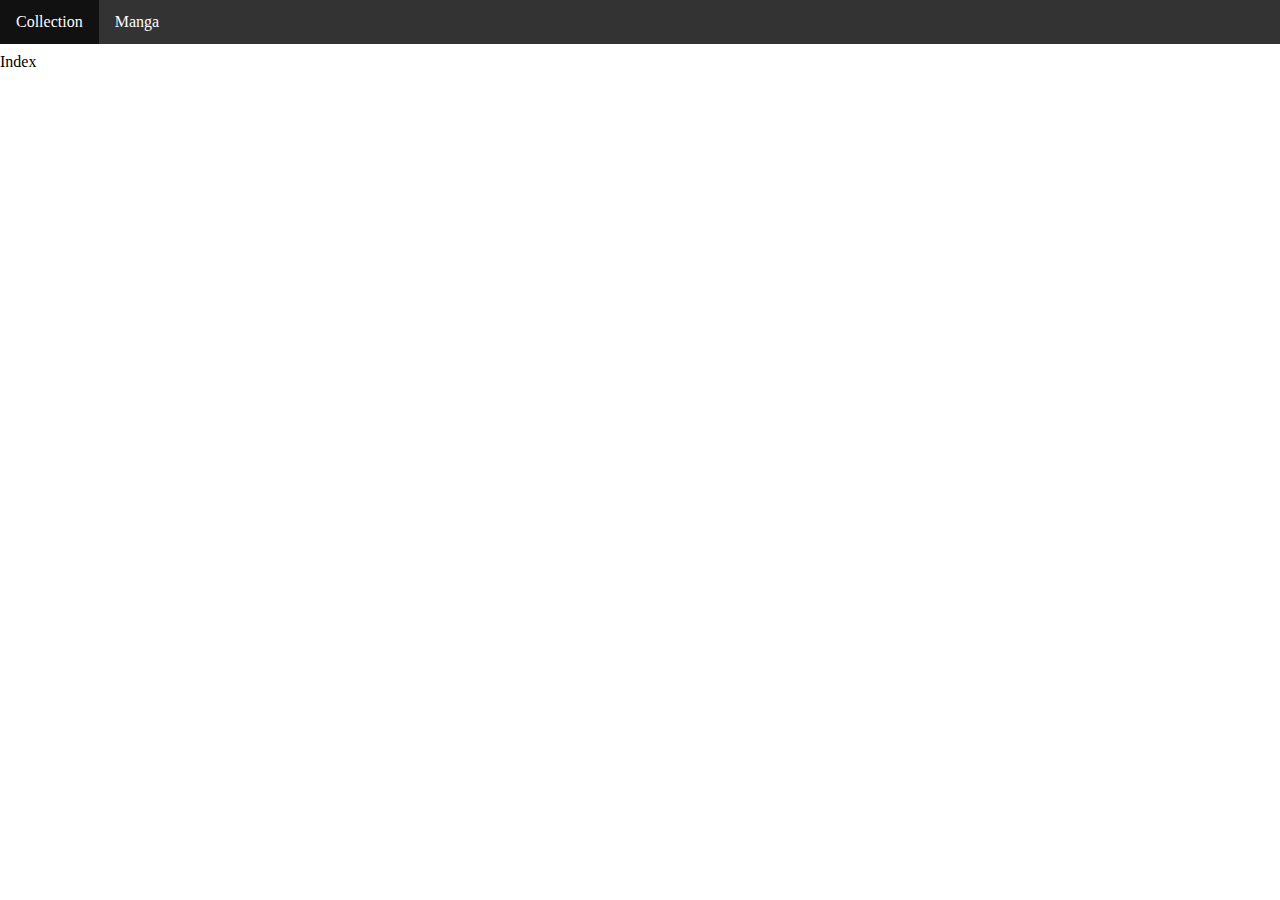
==== index.html @ 8bc2626a "first push base off the project" ====
<!DOCTYPE html>
<html lang="fr">
<head>
    <meta charset="UTF-8">
    <meta name="viewport" content="width=device-width, initial-scale=1.0">
    <link rel="shortcut icon" href="./favicon.ico" type="image/x-icon">
    <link rel="stylesheet" href="./css/style.css">
    <title>Collection</title>
</head>
<body>
    <nav>
        <ul>
            <li><a href="index.html">Collection</a></li>
            <li><a href="manga.html">Manga</a></li>
        </ul>  
    </nav>
    <h1>Index</h1>
</body>
</html>
---- css/style.css ----
*, *:before, *:after {
  box-sizing: border-box;
}

html, body, div, span, object, iframe, figure, h1, h2, h3, h4, h5, h6, p, blockquote, pre, a, code, em, img, small, strike, strong, sub, sup, tt, b, u, i, ol, ul, li, fieldset, form, label, table, caption, tbody, tfoot, thead, tr, th, td, main, canvas, embed, footer, header, nav, section, video {
  margin: 0;
  padding: 0;
  border: 0;
  font-size: 100%;
  font: inherit;
  vertical-align: baseline;
  text-rendering: optimizeLegibility;
  -webkit-font-smoothing: antialiased;
  -webkit-text-size-adjust: none;
     -moz-text-size-adjust: none;
          text-size-adjust: none;
}

footer, header, nav, section, main {
  display: block;
}

body {
  line-height: 1;
}

ol, ul {
  list-style: none;
}

blockquote, q {
  quotes: none;
}

blockquote:before, blockquote:after, q:before, q:after {
  content: "";
  content: none;
}

table {
  border-collapse: collapse;
  border-spacing: 0;
}

input {
  -webkit-appearance: none;
     -moz-appearance: none;
          appearance: none;
  border-radius: 0;
}

.card_manga {
  display: flex;
  flex-direction: column;
  justify-content: center;
  align-items: center;
  width: 250px;
  height: 350px;
  overflow: hidden;
  -o-object-fit: cover;
     object-fit: cover;
  text-align: center;
  cursor: pointer;
  filter: grayscale(100%);
}
.card_manga:hover {
  transition: all 0.5s ease-in-out;
  filter: grayscale(0%);
}
.card_manga img {
  width: 100%;
  height: 100%;
}

.card_anime {
  display: flex;
  flex-direction: column;
  justify-content: center;
  align-items: center;
  width: 250px;
  height: 350px;
  overflow: hidden;
  -o-object-fit: cover;
     object-fit: cover;
  text-align: center;
}
.card_anime img {
  width: 100%;
  height: 100%;
}

nav {
  background-color: #333;
  overflow: hidden;
  margin-bottom: 10px;
}
nav ul {
  list-style-type: none;
  margin: 0;
  padding: 0;
}
nav ul li {
  float: left;
}
nav ul li a {
  display: block;
  color: white;
  text-align: center;
  padding: 14px 16px;
  text-decoration: none;
}
nav ul li a:hover {
  background-color: #111;
}

.manga_title {
  text-align: center;
  font-size: 32px;
  margin: 20px 0;
}

.manga_info {
  display: flex;
  flex-direction: row;
  justify-content: center;
  align-items: center;
  margin-top: 20px;
  border: 2px solid #ccc; /* Bordure */
  border-radius: 8px; /* Coins arrondis */
  background-color: #f9f9f9; /* Fond */
  box-shadow: 0 4px 8px rgba(0, 0, 0, 0.1); /* Ombre */
  padding: 30px; /* Espacement interne */
  width: 50%;
  margin: 0 auto; /* Centre la carte horizontalement */
}
.manga_info .manga_img {
  display: flex;
  flex-direction: column;
  justify-content: center;
  align-items: center;
  width: 250px;
  height: 350px;
  overflow: hidden;
  -o-object-fit: cover;
     object-fit: cover;
  text-align: center;
  border: 2px solid #ccc; /* Bordure */
  border-radius: 8px; /* Coins arrondis */
}
.manga_info .manga_img img {
  width: 100%;
  height: 100%;
}
.manga_info .manga_info {
  margin-left: 20px;
  display: flex;
  flex-direction: column;
  align-items: flex-start;
  justify-content: center;
  height: 350px;
  width: 700px;
}
.manga_info .manga_info p {
  line-height: 2rem;
}

.manga_title {
  text-align: center;
  font-size: 32px;
  margin: 20px 0;
}

#cards_container {
  display: flex;
  flex-wrap: wrap;
  justify-content: center;
  gap: 5px;
  align-items: center;
  margin: 0;
  padding: 0 20px;
}/*# sourceMappingURL=style.css.map */
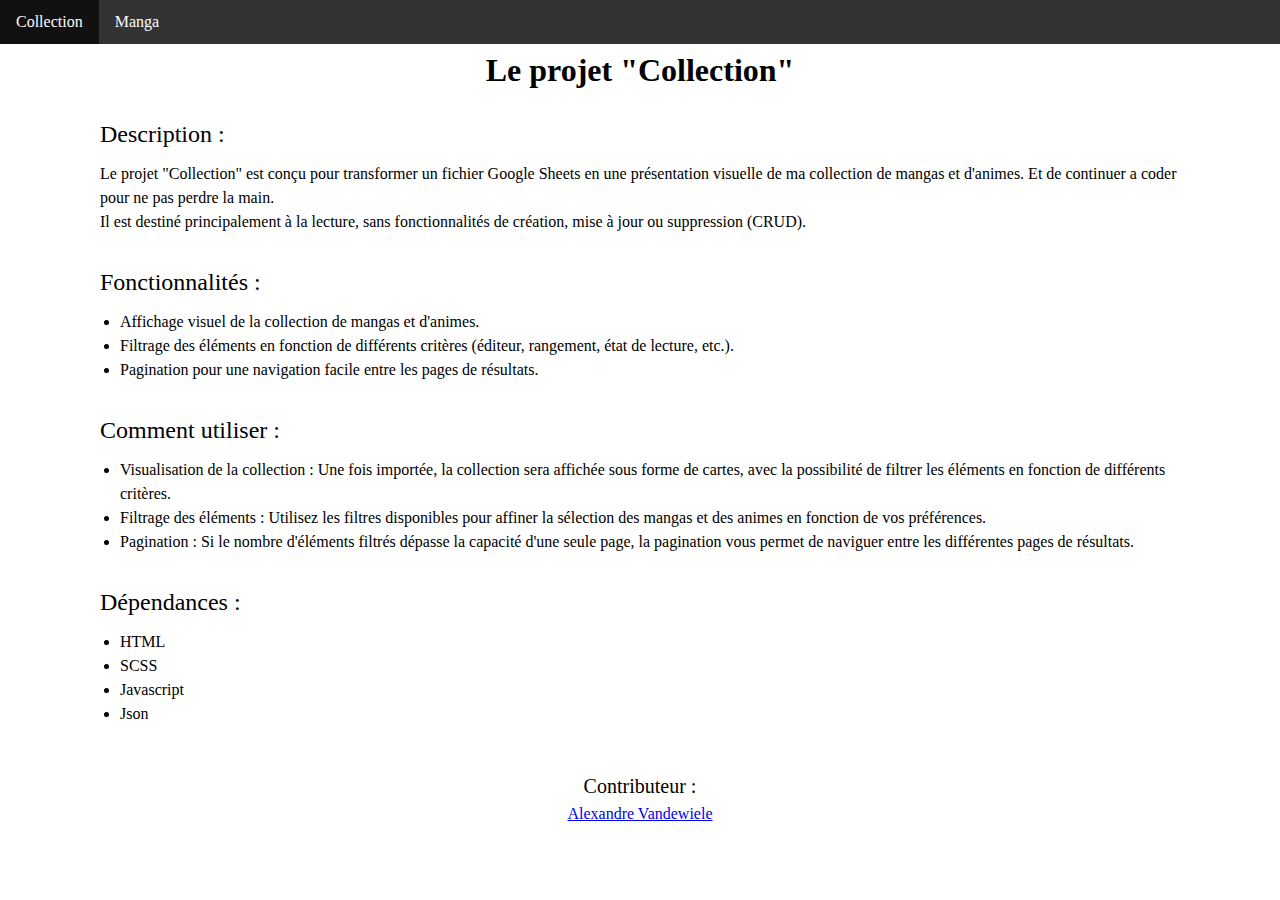
==== commit cb6893f4: "index + add data" ====
--- a/index.html
+++ b/index.html
@@ -7,13 +7,49 @@
     <link rel="stylesheet" href="./css/style.css">
     <title>Collection</title>
 </head>
-<body>
+<body class="index">
     <nav>
         <ul>
             <li><a href="index.html">Collection</a></li>
             <li><a href="manga.html">Manga</a></li>
         </ul>  
     </nav>
-    <h1>Index</h1>
+    <header>
+        <h1>Le projet "Collection"</h1>
+    </header>
+    <section id="description">
+        <h2>Description :</h2>
+        <p>Le projet "Collection" est conçu pour transformer un fichier Google Sheets en une présentation visuelle de ma collection de mangas et d'animes. Et de continuer a coder pour ne pas perdre la main.</p>
+        <p>Il est destiné principalement à la lecture, sans fonctionnalités de création, mise à jour ou suppression (CRUD).</p>
+    </section>
+    <section id="features">
+        <h2>Fonctionnalités :</h2>
+        <ul>
+            <li>Affichage visuel de la collection de mangas et d'animes.</li>
+            <li>Filtrage des éléments en fonction de différents critères (éditeur, rangement, état de lecture, etc.).</li>
+            <li>Pagination pour une navigation facile entre les pages de résultats.</li>
+        </ul>
+    </section>
+    <section id="how-to-use">
+        <h2>Comment utiliser :</h2>
+        <ol>
+            <li><strong>Visualisation de la collection :</strong> Une fois importée, la collection sera affichée sous forme de cartes, avec la possibilité de filtrer les éléments en fonction de différents critères.</li>
+            <li><strong>Filtrage des éléments :</strong> Utilisez les filtres disponibles pour affiner la sélection des mangas et des animes en fonction de vos préférences.</li>
+            <li><strong>Pagination :</strong> Si le nombre d'éléments filtrés dépasse la capacité d'une seule page, la pagination vous permet de naviguer entre les différentes pages de résultats.</li>
+        </ol>
+    </section>
+    <section id="dependencies">
+        <h2>Dépendances :</h2>
+        <ul>
+            <li>HTML</li>
+            <li>SCSS</li>
+            <li>Javascript</li>
+            <li>Json</li>
+        </ul>
+    </section>
+    <footer>
+        <h3>Contributeur :</h3>
+        <p><a href="https://github.com/AlexandreTheDwarf">Alexandre Vandewiele</a></p>
+    </footer>
 </body>
-</html>+</html>
--- a/css/style.css
+++ b/css/style.css
@@ -1,3 +1,4 @@
+@charset "UTF-8";
 *, *:before, *:after {
   box-sizing: border-box;
 }
@@ -113,6 +114,52 @@
   background-color: #111;
 }
 
+#filter {
+  width: 15%;
+  -webkit-appearance: auto;
+     -moz-appearance: auto;
+          appearance: auto;
+  background-color: lightgrey;
+  height: 90vh;
+}
+#filter h2 {
+  font-size: 20px;
+  font-weight: bold;
+  margin-bottom: 10px;
+}
+#filter .Filter-title {
+  font-size: 18px;
+  font-weight: bold;
+  color: #000000;
+  margin-top: 5px;
+}
+#filter label {
+  font-size: 14px;
+  font-weight: bold;
+  color: #333;
+}
+#filter input[type=checkbox] {
+  -webkit-appearance: none; /* Annuler l'apparence par défaut */
+  -moz-appearance: none;
+  appearance: none;
+  background-color: #fff; /* Couleur de fond */
+  border: 2px solid #555; /* Bordure */
+  padding: 5px; /* Padding pour la taille */
+  border-radius: 3px; /* Coins arrondis */
+  display: inline-block; /* Permet d'aligner avec le label */
+  position: relative;
+  top: 3px; /* Alignement vertical avec le texte */
+  cursor: pointer; /* Cursor pointer pour indiquer qu'il s'agit d'un élément cliquable */
+}
+#filter input[type=checkbox]:checked {
+  background-color: rgba(85, 85, 85, 0.3333333333); /* Couleur de fond quand elle est cochée */
+}
+
+#pagination_controls {
+  text-align: center;
+  padding: 15px;
+}
+
 .manga_title {
   text-align: center;
   font-size: 32px;
@@ -170,12 +217,67 @@
   margin: 20px 0;
 }
 
-#cards_container {
+.manga {
+  display: flex;
+  flex-direction: row;
+}
+.manga .manga_show {
+  width: 85%;
+  display: flex;
+  flex-direction: column;
+}
+.manga .manga_show #cards_container {
   display: flex;
   flex-wrap: wrap;
-  justify-content: center;
+  justify-content: left;
   gap: 5px;
-  align-items: center;
   margin: 0;
   padding: 0 20px;
+  height: 85vh;
+}
+
+.index #container {
+  max-width: 960px;
+  margin: auto;
+  background-color: #fff;
+  padding: 20px;
+  border-radius: 5px;
+  box-shadow: 0 0 10px rgba(0, 0, 0, 0.1);
+}
+.index header {
+  text-align: center;
+  margin-bottom: 20px;
+  font-size: 32px;
+  font-weight: bold;
+}
+.index section {
+  margin: 30px 100px;
+  line-height: 1.5;
+}
+.index section h2 {
+  font-size: 24px;
+  margin-bottom: 10px;
+}
+.index section ul {
+  margin-left: 20px;
+  list-style-type: disc;
+}
+.index section ol {
+  margin-left: 20px;
+  list-style-type: disc;
+}
+.index section a {
+  color: #007bff;
+  text-decoration: none;
+}
+.index section a:hover {
+  text-decoration: underline;
+}
+.index footer {
+  text-align: center;
+  margin-top: 50px;
+}
+.index footer h3 {
+  font-size: 20px;
+  margin-bottom: 10px;
 }/*# sourceMappingURL=style.css.map */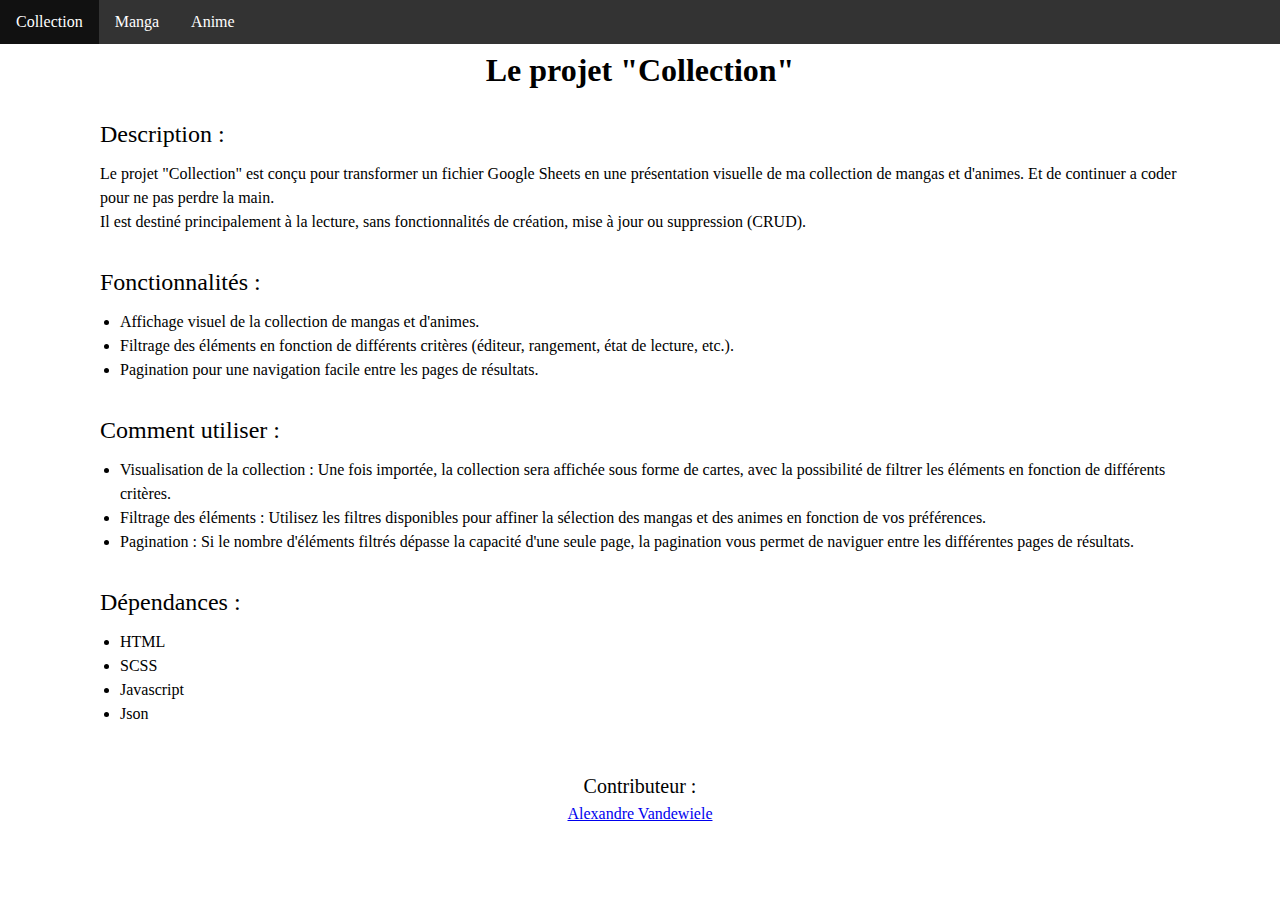
==== commit 5beeebb8: "add data into anime" ====
--- a/index.html
+++ b/index.html
@@ -12,6 +12,7 @@
         <ul>
             <li><a href="index.html">Collection</a></li>
             <li><a href="manga.html">Manga</a></li>
+            <li><a href="anime.html">Anime</a></li>
         </ul>  
     </nav>
     <header>
--- a/css/style.css
+++ b/css/style.css
@@ -84,6 +84,7 @@
   -o-object-fit: cover;
      object-fit: cover;
   text-align: center;
+  cursor: pointer;
 }
 .card_anime img {
   width: 100%;
@@ -166,7 +167,7 @@
   margin: 20px 0;
 }
 
-.manga_info {
+.manga_detail {
   display: flex;
   flex-direction: row;
   justify-content: center;
@@ -180,7 +181,7 @@
   width: 50%;
   margin: 0 auto; /* Centre la carte horizontalement */
 }
-.manga_info .manga_img {
+.manga_detail .manga_img {
   display: flex;
   flex-direction: column;
   justify-content: center;
@@ -194,11 +195,11 @@
   border: 2px solid #ccc; /* Bordure */
   border-radius: 8px; /* Coins arrondis */
 }
-.manga_info .manga_img img {
+.manga_detail .manga_img img {
   width: 100%;
   height: 100%;
 }
-.manga_info .manga_info {
+.manga_detail .manga_info {
   margin-left: 20px;
   display: flex;
   flex-direction: column;
@@ -206,15 +207,67 @@
   justify-content: center;
   height: 350px;
   width: 700px;
-}
-.manga_info .manga_info p {
+  border: 2px solid #ccc; /* Bordure */
+  border-radius: 8px; /* Coins arrondis */
+  box-shadow: 0 4px 8px rgba(0, 0, 0, 0.1); /* Ombre */
+  padding: 30px; /* Espacement interne */
+}
+.manga_detail .manga_info p {
   line-height: 2rem;
 }
 
-.manga_title {
+.anime_title {
   text-align: center;
   font-size: 32px;
   margin: 20px 0;
+}
+
+.anime_detail {
+  display: flex;
+  flex-direction: row;
+  justify-content: center;
+  align-items: center;
+  margin-top: 20px;
+  border: 2px solid #ccc; /* Bordure */
+  border-radius: 8px; /* Coins arrondis */
+  background-color: #f9f9f9; /* Fond */
+  box-shadow: 0 4px 8px rgba(0, 0, 0, 0.1); /* Ombre */
+  padding: 30px; /* Espacement interne */
+  width: 50%;
+  margin: 0 auto; /* Centre la carte horizontalement */
+}
+.anime_detail .anime_img {
+  display: flex;
+  flex-direction: column;
+  justify-content: center;
+  align-items: center;
+  width: 250px;
+  height: 350px;
+  overflow: hidden;
+  -o-object-fit: cover;
+     object-fit: cover;
+  text-align: center;
+  border: 2px solid #ccc; /* Bordure */
+  border-radius: 8px; /* Coins arrondis */
+}
+.anime_detail .anime_img img {
+  width: 100%;
+  height: 100%;
+}
+.anime_detail .anime_info {
+  margin-left: 20px;
+  display: flex;
+  flex-direction: column;
+  align-items: flex-start;
+  justify-content: center;
+  width: 700px;
+  border: 2px solid #ccc; /* Bordure */
+  border-radius: 8px; /* Coins arrondis */
+  box-shadow: 0 4px 8px rgba(0, 0, 0, 0.1); /* Ombre */
+  padding: 30px; /* Espacement interne */
+}
+.anime_detail .anime_info p {
+  line-height: 2rem;
 }
 
 .manga {
@@ -280,4 +333,23 @@
 .index footer h3 {
   font-size: 20px;
   margin-bottom: 10px;
+}
+
+.anime {
+  display: flex;
+  flex-direction: row;
+}
+.anime .anime_show {
+  width: 85%;
+  display: flex;
+  flex-direction: column;
+}
+.anime .anime_show #cards_container {
+  display: flex;
+  flex-wrap: wrap;
+  justify-content: left;
+  gap: 5px;
+  margin: 0;
+  padding: 0 20px;
+  height: 85vh;
 }/*# sourceMappingURL=style.css.map */